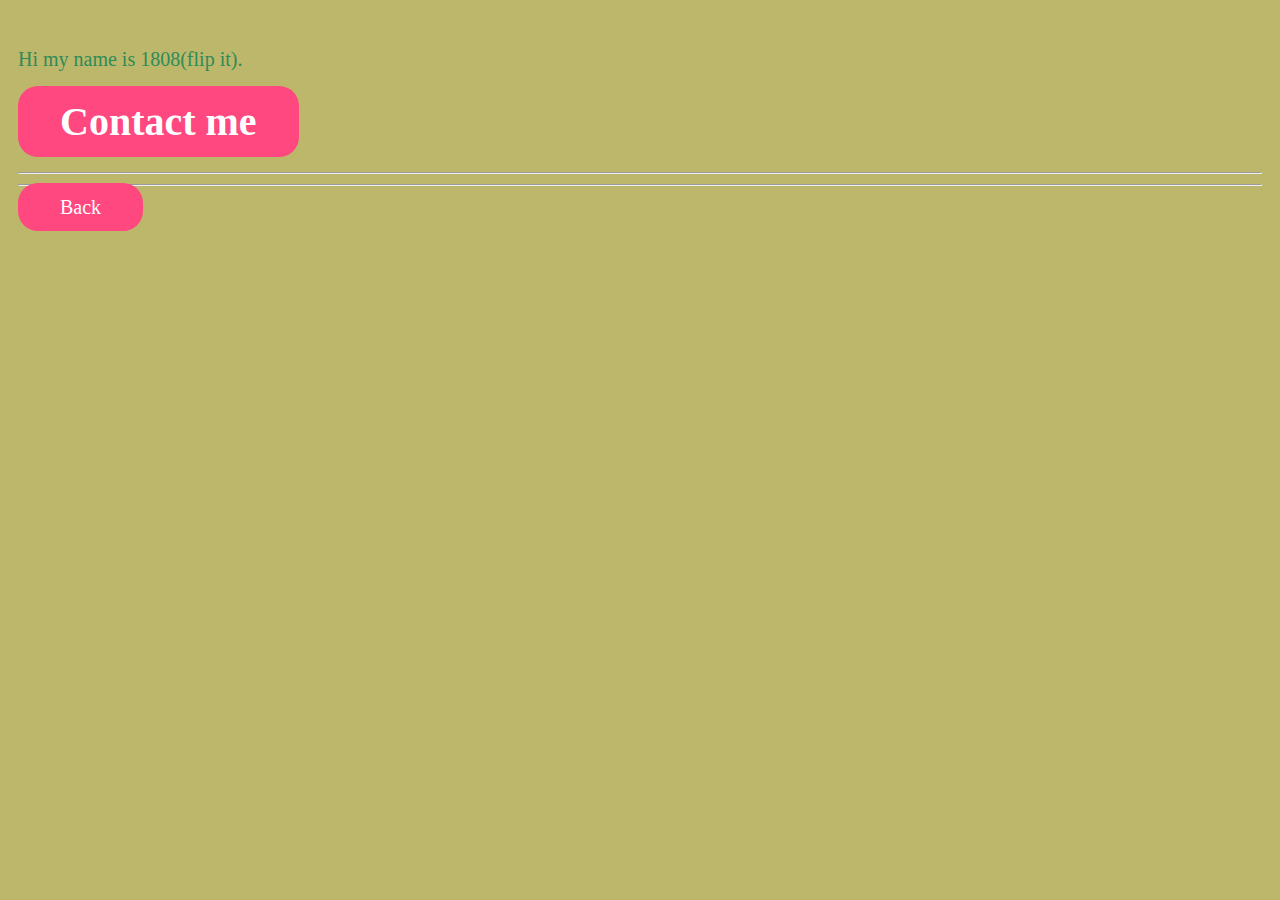
==== about.html @ 581ea6cc "Add files via upload" ====
<!DOCTYPE html>
<html>

<head>
  <meta charset="UTF-8">
  <meta name="viewport" content="width=device-width, initial-scale=1">
  <title>About</title>
  <link rel="stylesheet" href="style.css">
</head>

<body class="next">
  <p>Hi my name is 1808(flip it).</p>
  <p></p>
  <h1><a class="btn" href="https://api.whatsapp.com/send?phone=+254791190745&text=Hi%20I%20know%20you%20came%20from%20my%20website.%20Congratulations.%20Please%20start%20the%20chatting.">Contact me</a></h1>
 <hr>
 <hr>
  <a class="btn" href="index.html">Back<a/>
</body>

</html>
---- style.css ----
body {
    font-size: 15pt;
    background-color: mediumseagreen;
}
.btn{
  color: white;
  background-color: #ff4780;
  text-decoration: none;
  padding: 13px 42px;
  border-radius: 20px;
}
.tbn{
  color: #ff3438;
  background-color: gold;
  border-radius: 10%;
  text-transform: uppercase;
}
.next{
  background-color: darkkhaki;
  padding: 20px 10px;
  color: seagreen;
}
.home{
  color: #43ff32;
  background-color: red;
  text-decoration: none;
  padding: 1px 1px;
  border-radius: 15px;
}
.but{
  color: #34ff23;
  background-color: gold;
  text-decoration: none;
  border-radius: 15px;
  padding: 1px 1px;
  float: right;
}
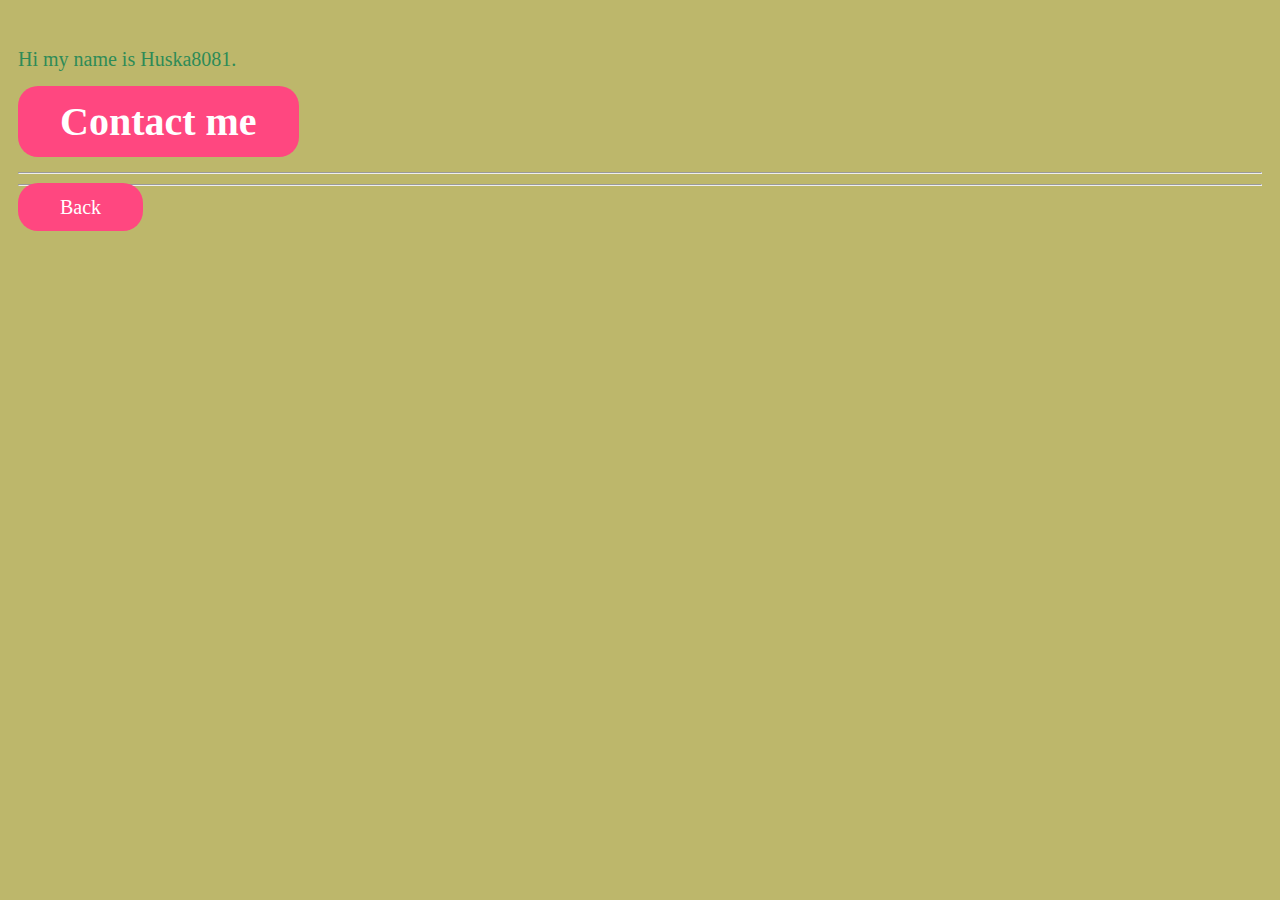
==== commit c60a5268: "Update about.html" ====
--- a/about.html
+++ b/about.html
@@ -6,15 +6,21 @@
   <meta name="viewport" content="width=device-width, initial-scale=1">
   <title>About</title>
   <link rel="stylesheet" href="style.css">
+  <script async src="https://pagead2.googlesyndication.com/pagead/js/adsbygoogle.js?client=ca-pub-3617842292638679"
+     crossorigin="anonymous"></script>
 </head>
 
 <body class="next">
-  <p>Hi my name is 1808(flip it).</p>
-  <p></p>
+  <p>Hi my name is Huska8081.</p>
+  <p>
+  <script async src="https://pagead2.googlesyndication.com/pagead/js/adsbygoogle.js?client=ca-pub-3617842292638679"
+     crossorigin="anonymous"></script>
+  </p>
   <h1><a class="btn" href="https://api.whatsapp.com/send?phone=+254791190745&text=Hi%20I%20know%20you%20came%20from%20my%20website.%20Congratulations.%20Please%20start%20the%20chatting.">Contact me</a></h1>
  <hr>
  <hr>
   <a class="btn" href="index.html">Back<a/>
 </body>
-
+<script async src="https://pagead2.googlesyndication.com/pagead/js/adsbygoogle.js?client=ca-pub-3617842292638679"
+     crossorigin="anonymous"></script>
 </html>
